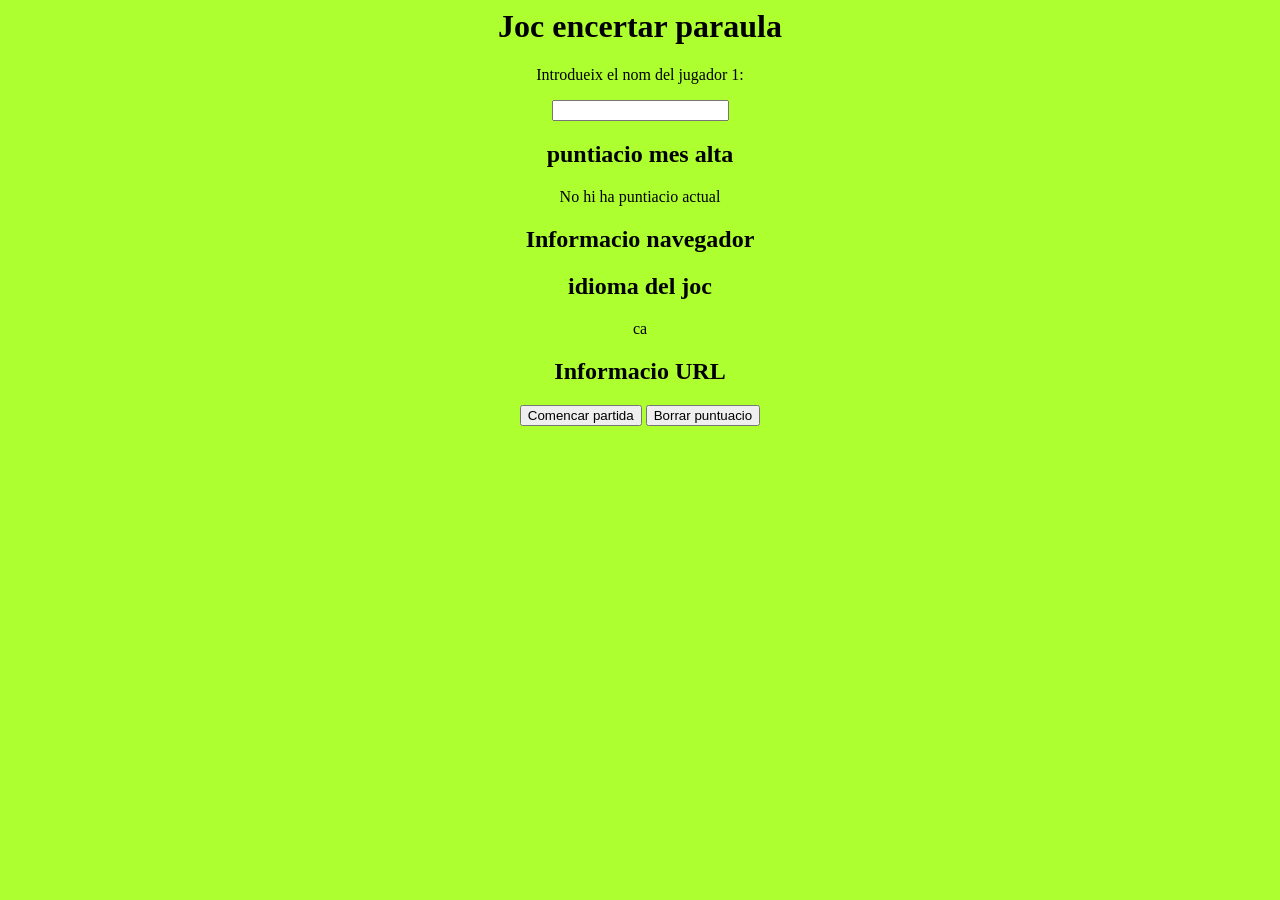
==== index.html @ 82607145 "first up" ====
<html lang="en">
<head>
    <meta charset="UTF-8">
    <meta name="viewport" content="width=device-width, initial-scale=1.0">
    <link rel="stylesheet" href="./css/stylep1.css">

    <title>Guess the word</title>
</head>
<body>
    <h1>Joc encertar paraula</h1>
    <p>Introdueix el nom del jugador 1: </p>
    <input id="txt-input-nom-jugador" type="text">
    <h2><strong>puntiacio mes alta</strong></h2>
    <p id="txt-puntiacio-actual">No hi ha puntiacio actual</p>
    <h2>Informacio navegador</h2>
    <p id="txt-name-navigador"></p>
    <h2>idioma del joc</h2>
    <p id="txt-brozwer-name">ca</p>
    <h2>Informacio URL</h2>
    <p id="txt-current-url"></p>
    <input type="button" value="Comencar partida">
    <input type="button" value="Borrar puntuacio">
</body>
</html>
---- css/stylep1.css ----
body {
    text-align: center;
    background-color: greenyellow;
}
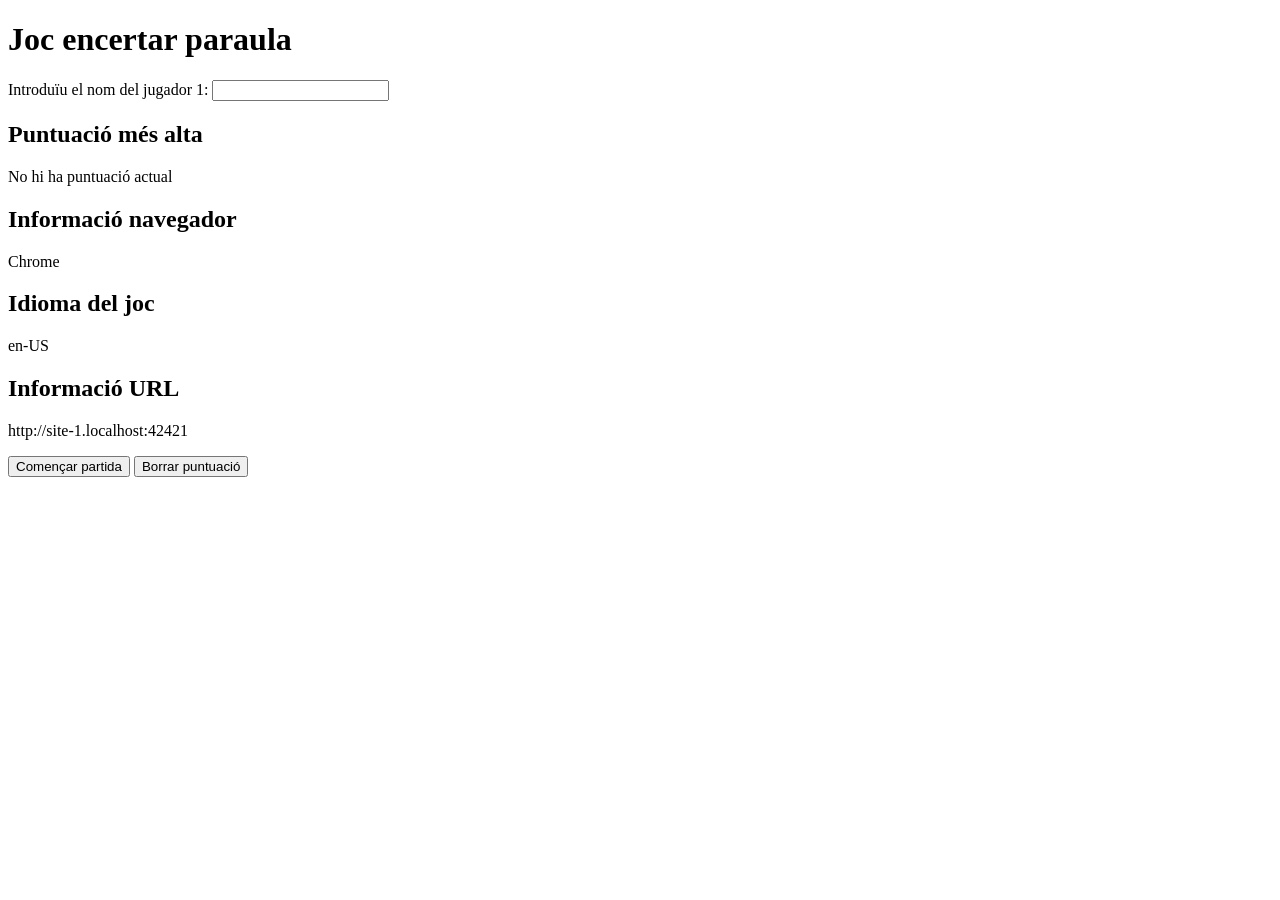
==== commit 3d3f327e: "first v sin style" ====
--- a/index.html
+++ b/index.html
@@ -1,24 +1,39 @@
-<html lang="en">
+<!DOCTYPE html>
+<html lang="ca">
 <head>
-    <meta charset="UTF-8">
-    <meta name="viewport" content="width=device-width, initial-scale=1.0">
-    <link rel="stylesheet" href="./css/stylep1.css">
-
-    <title>Guess the word</title>
+  <meta charset="UTF-8">
+  <title>Joc encertar paraula</title>
+  <link rel="stylesheet" href="css/styles.css">
 </head>
 <body>
-    <h1>Joc encertar paraula</h1>
-    <p>Introdueix el nom del jugador 1: </p>
-    <input id="txt-input-nom-jugador" type="text">
-    <h2><strong>puntiacio mes alta</strong></h2>
-    <p id="txt-puntiacio-actual">No hi ha puntiacio actual</p>
-    <h2>Informacio navegador</h2>
-    <p id="txt-name-navigador"></p>
-    <h2>idioma del joc</h2>
-    <p id="txt-brozwer-name">ca</p>
-    <h2>Informacio URL</h2>
-    <p id="txt-current-url"></p>
-    <input type="button" value="Comencar partida">
-    <input type="button" value="Borrar puntuacio">
+  <main class="main-container">
+    <h1 class="page-title">Joc encertar paraula</h1>
+
+    <section class="card">
+      <div class="form-row">
+        <label for="playerName">Introduïu el nom del jugador 1:</label>
+        <input type="text" id="playerName" name="playerName">
+      </div>
+
+      <h2 class="section-title">Puntuació més alta</h2>
+      <p id="bestScoreText">No hi ha puntuació actual</p>
+
+      <h2 class="section-title">Informació navegador</h2>
+      <p id="browserInfo"></p>
+
+      <h2 class="section-title">Idioma del joc</h2>
+      <p id="languageInfo"></p>
+
+      <h2 class="section-title">Informació URL</h2>
+      <p id="urlInfo"></p>
+
+      <div class="buttons-row">
+        <button id="startGameButton" class="btn primary">Començar partida</button>
+        <button id="clearScoreButton" class="btn danger">Borrar puntuació</button>
+      </div>
+    </section>
+  </main>
+
+  <script src="js/index.js"></script>
 </body>
-</html>+</html>
--- a/css/styles.css
+++ b/css/styles.css
@@ -0,0 +1,157 @@
+/* ===== Estils pàgina del joc ===== */
+
+.game-container {
+  max-width: 1000px;
+  margin: 0 auto;
+  padding: 20px;
+}
+
+.game-header {
+  display: flex;
+  justify-content: space-between;
+  align-items: center;
+  margin-bottom: 20px;
+}
+
+.game-header h1 {
+  margin: 0;
+}
+
+.header-buttons {
+  display: flex;
+  gap: 10px;
+}
+
+.game-top {
+  display: flex;
+  flex-wrap: wrap;
+  gap: 20px;
+  margin-bottom: 20px;
+}
+
+.game-info {
+  flex: 2;
+}
+
+.game-info-row {
+  margin-bottom: 10px;
+}
+
+.game-info-row label {
+  font-weight: bold;
+  margin-right: 5px;
+}
+
+.secret-form {
+  display: flex;
+  flex-wrap: wrap;
+  gap: 8px;
+  align-items: center;
+  margin-top: 10px;
+}
+
+.secret-form input[type="password"],
+.secret-form input[type="text"] {
+  padding: 6px 8px;
+  border-radius: 4px;
+  border: 1px solid #888;
+}
+
+.eye-button {
+  padding: 6px 10px;
+  border-radius: 4px;
+  border: 1px solid #888;
+  background-color: #ffffff;
+  cursor: pointer;
+}
+
+/* Globus */
+.game-balloon {
+  flex: 1;
+  display: flex;
+  justify-content: center;
+  align-items: center;
+}
+
+.game-balloon img {
+  max-width: 180px;
+  height: auto;
+}
+
+/* Paraula secreta */
+.game-word {
+  margin-bottom: 20px;
+  padding: 15px;
+  border-radius: 8px;
+  background-color: #ffffff;
+}
+
+.word-placeholders {
+  display: flex;
+  gap: 10px;
+  flex-wrap: wrap;
+  margin-top: 10px;
+  margin-bottom: 10px;
+}
+
+.letter-slot {
+  font-size: 1.5rem;
+  min-width: 20px;
+  text-align: center;
+}
+
+/* Colors de resultat partida */
+.game-word.win-background {
+  background-color: #a5d6a7; /* verd */
+}
+
+.game-word.lose-background {
+  background-color: #ef9a9a; /* vermell */
+}
+
+/* Informació jugador */
+.game-stats {
+  margin-bottom: 20px;
+  padding: 15px;
+  border-radius: 8px;
+  background-color: #f2f2f2;
+}
+
+.game-stats p {
+  margin: 4px 0;
+}
+
+/* Botons de lletres */
+.game-letters {
+  margin-bottom: 20px;
+  padding: 15px;
+  border-radius: 8px;
+  background-color: #ffffff;
+}
+
+.letters-container {
+  margin-top: 10px;
+  display: flex;
+  flex-wrap: wrap;
+  gap: 6px;
+}
+
+.letter-btn {
+  min-width: 32px;
+  padding: 4px 8px;
+  border-radius: 4px;
+  border: 1px solid black;
+  background-color: #ffffff;
+  font-weight: bold;
+}
+
+/* Estats dels botons de lletres */
+.letter-enabled {
+  border-color: black;
+  color: black;
+}
+
+.letter-disabled {
+  border-color: red;
+  color: red;
+}
